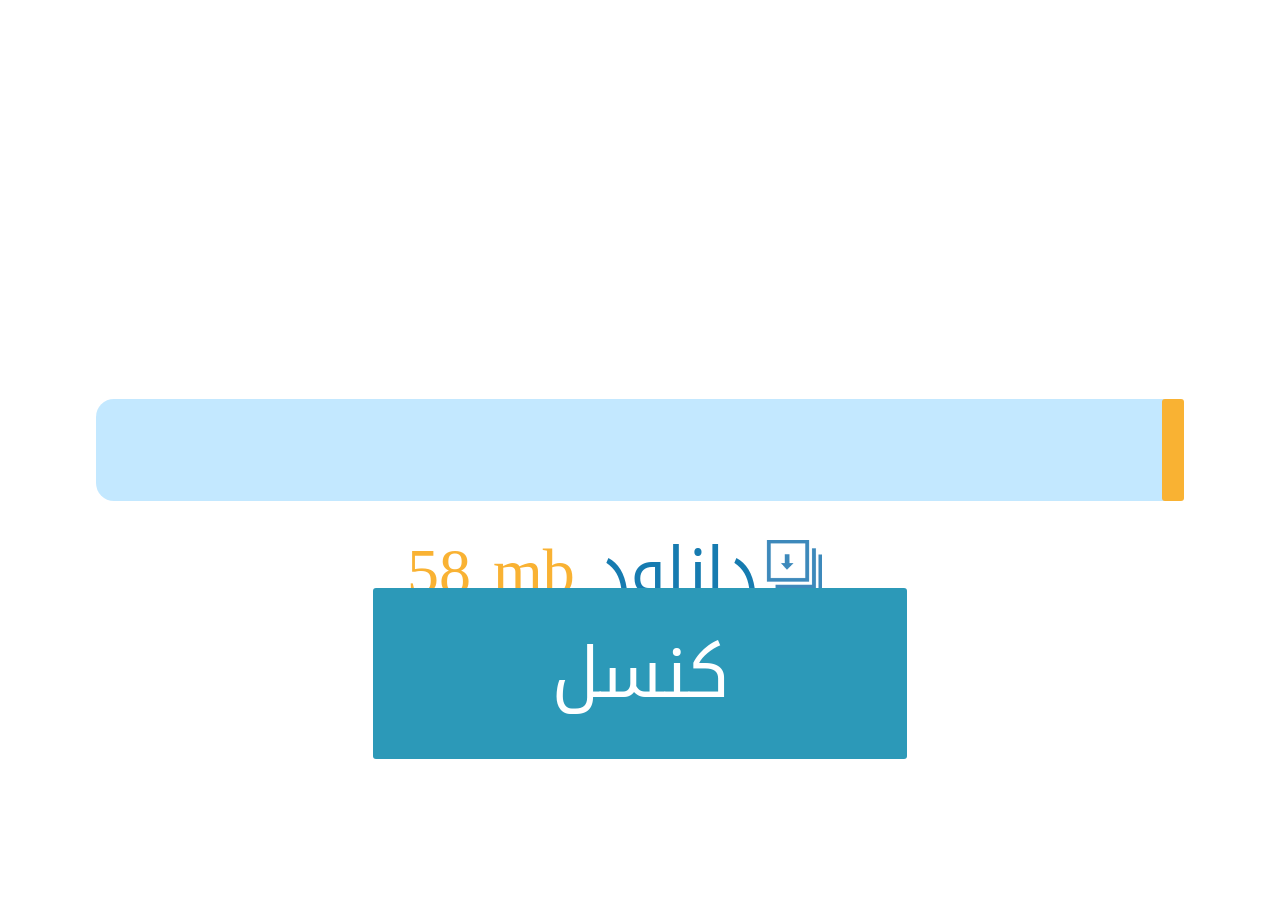
==== www/download.html @ ef6d514d "0" ====
<!DOCTYPE html>
<html>
<head>
	<meta charset="utf-8">
	<meta name="viewport" content="width=device-width, user-scalable=no, initial-scale=1" />
    <title>بسم الله الرحمن الرحيم</title>
    <link rel="stylesheet" type="text/css" href="css/font.css">
    <link rel="stylesheet" type="text/css" href="css/reset.css">
    <link rel="stylesheet" type="text/css" href="css/progress.bar.css">

    <link rel="stylesheet" type="text/css" href="css/template.css">

	<script src="js/jquery-2.2.2.min.js"></script>
	<!--<script src="js/console.log.js"></script>-->
    <script src="cordova.js"></script>
    <script src="js/jquery.md5.js"></script>
    <script src="js/fastclick.js"></script>
    <script src="js/hammer.min.js"></script>
    <script src="js/back_btn.js"></script>
	<script>
		function init() {		
			console.log('SMGROUP ::::::::::::::::::::::::::::::::::::    start init()');
			document.addEventListener("deviceready", onDeviceReady, false);
			/**** added by mahdi *********/
			if(isRetina())
			{
				$('.retina').each( function(i) {
					var back = $(this).css('background-image');
					back = back.replace("/low", "/high");
					$(this).css('background-image',back);
				});
				$('.retina:before').each( function(i) {
					var back = $(this).css('background-image');
					back = back.replace("/low", "/high");
					$(this).css('background-image',back);
				});
			}
			var mc = new Hammer(document.body);
			mc.on("swiperight", function(ev) {
				brightness.setKeepScreenOn(false);
				goto_home();
			});

		}


		function onDeviceReady() {
			setTimeout(function(){
				window.brightness = cordova.require("cordova.plugin.Brightness.Brightness");
				brightness.setKeepScreenOn(true);
			}, 1000);
			
			FastClick.attach(document.body);
			if ( device.platform == 'Android' ){//Android,iOS,win7=WinCE,win8=Win32NT
				document.addEventListener("backbutton", goto_home, false);
			}
/////////////////////////////////////////////////////////////////////////////////////////
/////////////////////////////////////////////////////////////////////////////////////////
/////START DOWNLOAD//////////////////////////////////////////////////////////////////////
	
		
			if(window.localStorage.getItem('downloaded_files') == null){
				window.localStorage.setItem('downloaded_files',JSON.stringify(["786","110"]));	
			}
			
			
			if(window.localStorage.getItem('download_address') == null){
				window.requestFileSystem(LocalFileSystem.TEMPORARY, 0, 
					function(fs) {
						window.localStorage.setItem('download_address',fs.root.toURL());
					}, function(e) {
						alert('failed to get fs');
						alert(JSON.stringify(e));
					}
				);
			}

			console.log("window.localStorage.getItem('download_address'):" + window.localStorage.getItem('download_address'));
			console.log("window.localStorage.getItem('downloaded_files'):" + window.localStorage.getItem('downloaded_files'));
			
			
			var networkState = navigator.connection.type;
			if(networkState == Connection.NONE) {
				navigator.notification.alert(
					'برای مشاهده این صفحه به اینترنت نیاز دارید',  // message
					alertDismissed,         // callback
					'توجه',            // title
					'تائید'                  // buttonName
				);
				function alertDismissed(){};
			}
			else
			{
				download_zip('http://dlsmgroup.ir/temp/panos.zip','panos');
				//download_zip('http://192.168.0.9/panos.zip','panos');
			}

		}
/**/
	function download_zip(URL,Folder) {//, type:'merge'
		var sync = ContentSync.sync({ src: URL, id: Folder, type:'merge', timeout:144000000 });
		sync.on('progress', function(data) {
			// data.progress
			var perc = data.progress;
			//$('#status').html(perc + "% --" + data.status);
			$('#status').html(perc + "%");
			$('.progress-bar-percent').css('width',perc + "%");
		});

		sync.on('complete', function(data) {
			// data.localPath
			window.localStorage.setItem('pano_localPath',data.localPath);
			//alert("complete : " + data.localPath);
			//alert("complete cached : " + data.cached);
			navigator.notification.alert(
				'فرایند دانلود با موفقیت به اتمام رسید.',  // message
				goto_home,         // callback
				'توجه',            // title
				'تائید'                  // buttonName
			);
		});

		sync.on('error', function(e) {
			// e.message
			console.log(e);
			console.log(e.message);
			alert("error : " + e.message);
		});

		sync.on('cancel', function() {
			// triggered if event is cancelled
			//alert("cancel");
		});
		$("#abort").click( function(i) {
			//sync.abort();
			//$('.progress-bar-parent').find('span').css('width','2%');
			//$('.progress-bar-percent').css('width',"");
			//$('.progress-bar-parent').css("display","none");
			brightness.setKeepScreenOn(false);
			navigator.notification.alert(
				'لغو دانلود فایل',  // message
				goto_home,         // callback
				'توجه',            // title
				'تائید'                  // buttonName
			);
		});

	}


/////END DOWNLOAD////////////////////////////////////////////////////////////////////////
/////////////////////////////////////////////////////////////////////////////////////////
/////////////////////////////////////////////////////////////////////////////////////////
			
			
			
			
			

		$(window).load(function() {		
			setTimeout(function(){
				$(".mypreload").html("");
			}, 800);
		});


		function isHighDensity(){
			return ((window.matchMedia && (window.matchMedia('only screen and (min-resolution: 124dpi), only screen and (min-resolution: 1.3dppx), only screen and (min-resolution: 48.8dpcm)').matches || window.matchMedia('only screen and (-webkit-min-device-pixel-ratio: 1.3), only screen and (-o-min-device-pixel-ratio: 2.6/2), only screen and (min--moz-device-pixel-ratio: 1.3), only screen and (min-device-pixel-ratio: 1.3)').matches)) || (window.devicePixelRatio && window.devicePixelRatio > 1.3));
		}
		function isRetina(){
			return ((window.matchMedia && (window.matchMedia('only screen and (min-resolution: 192dpi), only screen and (min-resolution: 2dppx), only screen and (min-resolution: 75.6dpcm)').matches || window.matchMedia('only screen and (-webkit-min-device-pixel-ratio: 2), only screen and (-o-min-device-pixel-ratio: 2/1), only screen and (min--moz-device-pixel-ratio: 2), only screen and (min-device-pixel-ratio: 2)').matches)) || (window.devicePixelRatio && window.devicePixelRatio >= 2)) && /(iPad|iPhone|iPod)/g.test(navigator.userAgent);
		}
		$(document).ready(function(){

		});
	</script>	

		
		
		
<style>


</style>	
</head>
<body onload="init();" leftmargin="0" topmargin="0" marginwidth="0" marginheight="0" id="body" class="smm_ziarat_body retina">
	<div class="bg" ></div>
	<div id="ajax" class="mypreload">
		<div style="z-index: 1000; border: medium none; margin: 0px; padding: 0px; width: 100%; height: 100%; top: 0px; left: 0px; background-color: #1e92c4; opacity: 1; cursor: default; position: fixed;overflow:visible;" class="blockUI blockOverlay"></div>
		<div style="z-index: 1011; position: fixed; padding: 0px; margin: 0px; width: 100%; top: 28%; left: 0%; text-align: center;border: medium none;overflow:visible;" class="blockUI blockMsg blockPage"><img src="images/preloader.gif"></div>
		<div style="z-index: 1012; position: fixed; padding: 0px; margin: 0px; width: 100%; top: 50%; left: 0%; text-align: center;border: medium none;overflow:visible;height:500px;" class="blockUI blockMsg blockPage"><img src="images/loading.png" width="70%"></div>
	</div>
	<div class="bg retina" ></div>
	<div class="progress-bar-parent">
		<div class="progress-bar green glow">
			<div id="status"></div>
			<span class="progress-bar-percent" style="width: 2%"></span>
			<div id="descripion">
				<div class="first">دانلود</div> <div class="hajm">58 mb</div>
			</div>
			<div id="abort_box"><input type="button" id="abort" value="کنسل" /></div>
		</div>
	</div>

</body>
</html>
---- www/css/font.css ----
@font-face {
  font-family: 'Droid Arabic Kufi';
  font-style: normal;
  font-weight: 400;
  src: url(fonts/DroidKufi-Regular.eot);
  src: url(fonts/DroidKufi-Regular.eot?#iefix) format('embedded-opentype'),
       url(fonts/DroidKufi-Regular.woff2) format('woff2'),
       url(fonts/DroidKufi-Regular.woff) format('woff'),
       url(fonts/DroidKufi-Regular.ttf) format('truetype');
}
@font-face {
  font-family: 'Droid Arabic Kufi';
  font-style: normal;
  font-weight: 700;
  src: url(fonts/DroidKufi-Bold.eot);
  src: url(fonts/DroidKufi-Bold.eot?#iefix) format('embedded-opentype'),
       url(fonts/DroidKufi-Bold.woff2) format('woff2'),
       url(fonts/DroidKufi-Bold.woff) format('woff'),
       url(fonts/DroidKufi-Bold.ttf) format('truetype');
}
---- www/css/progress.bar.css ----
.progress-bar-parent {
	/*background-color: rgba(2, 2, 2, 0.8);*/
	/*display: none;*/
	height: 100%;
	left: 0;
	position: fixed;
	top: 0;
	width: 100%;
	z-index: 50;
	
	
}
.progress-bar {
	position:absolute;
	top:0;
	left:0;
	right:0;
	bottom:0;
	margin:auto;
	direction:ltr;
	text-align: right;
	background-color: #c3e8ff;
	height: 8vw;
	padding: 0px;
	width: 85%;
	-moz-border-radius: 1.4vw;
	-webkit-border-radius: 1.4vw;
	border-radius: 1.4vw;
}

.progress-bar span {
	display: inline-block;
	height: 100%;
	background-color: #777;
	-moz-border-radius: 3px;
	-webkit-border-radius: 3px;
	border-radius: 3px;
	width: 1%;
/* 	-moz-box-shadow: 0 1px 0 rgba(255, 255, 255, .5) inset;
	-webkit-box-shadow: 0 1px 0 rgba(255, 255, 255, .5) inset;
	box-shadow: 0 1px 0 rgba(255, 255, 255, .5) inset; */
/*
	-webkit-transition: width .4s ease-in-out;
	-moz-transition: width .4s ease-in-out;
	-ms-transition: width .4s ease-in-out;
	-o-transition: width .4s ease-in-out;
	transition: width .4s ease-in-out;
*/
	max-width:auto;
}
.progress-bar #status{color:#ffffff;min-height:19px;direction:rtl;}
.progress-bar #abort{
	color:#fff;
	/*-moz-box-shadow: 0 5px 5px rgba(255, 255, 255, .7) inset, 0 -5px 5px rgba(255, 255, 255, .7) inset;
	-webkit-box-shadow: 0 5px 5px rgba(255, 255, 255, .7) inset, 0 -5px 5px rgba(255, 255, 255, .7) inset;
	box-shadow: 0 5px 5px rgba(255, 255, 255, .7) inset, 0 -5px 5px rgba(255, 255, 255, .7) inset;*/

	background-color: #2c99b8;
	/*background-image: -webkit-gradient(linear, left top, left bottom, from(#a5df41), to(#4ca916));
	background-image: -webkit-linear-gradient(top, #a5df41, #4ca916);
	background-image: -moz-linear-gradient(top, #a5df41, #4ca916);
	background-image: -ms-linear-gradient(top, #a5df41, #4ca916);
	background-image: -o-linear-gradient(top, #a5df41, #4ca916);
	background-image: linear-gradient(top, #a5df41, #4ca916); */
	  
	-moz-border-radius: 3px;
	-webkit-border-radius: 3px;
	border-radius: 3px;
	  
	border:none;
	width:41.68vw;
	height:13.375vw;
	font-size:5.5vw;
	margin-top: -30px;
	
}
.progress-bar #abort_box {
    width: 100%;
    text-align: center;
    position: fixed;
    bottom: 11vw;
    left: 0;
    right: 0;
}
.progress-bar #descripion {
    direction: rtl;
    background-repeat: no-repeat;
    background-size: contain;
    background-position: center right;
    padding-right: 9vw;
    font-size: 5vw;
    color: #167bb0;
	text-align:center;
}
.progress-bar #descripion .hajm{color:#f9b233;display:inline-block;font-size: 5vw;direction:ltr;}
.progress-bar #descripion .hajm div{display:inline-block;width: 0.7vw;}
.progress-bar #descripion .first{display:inline;font-size: 5vw;}
.progress-bar #descripion .first::before {
    display: inline-block;
    content: "000000";
    background-image: url('../images/tahmil.png');
    width: 5vw;
    height: 6vw;
    overflow: hidden;
    color: transparent;
    background-size: contain;
    background-repeat: no-repeat;
    background-position: center bottom;
    position: absolute;
    top: 1.2vw;
    right: -5vw;
}
.progress-bar #status {
    color: #ffffff;
    min-height: 19px;
    direction: rtl;
    position: absolute;
    top: -10vw;
    text-align: center;
    width: 100%;
    color: #167bb0;
	font-size: 6vw;
}
/*---------------------------*/			

.blue span {
	background-color: #34c2e3;   
}

.orange span {
	  background-color: #fecf23;
	  background-image: -webkit-gradient(linear, left top, left bottom, from(#fecf23), to(#fd9215));
	  background-image: -webkit-linear-gradient(top, #fecf23, #fd9215);
	  background-image: -moz-linear-gradient(top, #fecf23, #fd9215);
	  background-image: -ms-linear-gradient(top, #fecf23, #fd9215);
	  background-image: -o-linear-gradient(top, #fecf23, #fd9215);
	  background-image: linear-gradient(top, #fecf23, #fd9215);  
}	

.green span {
	  background-color: #f9b233;
	  /*background-image: -webkit-gradient(linear, left top, left bottom, from(#a5df41), to(#4ca916));
	  background-image: -webkit-linear-gradient(top, #a5df41, #4ca916);
	  background-image: -moz-linear-gradient(top, #a5df41, #4ca916);
	  background-image: -ms-linear-gradient(top, #a5df41, #4ca916);
	  background-image: -o-linear-gradient(top, #a5df41, #4ca916);
	  background-image: linear-gradient(top, #a5df41, #4ca916);  */
}		

/*---------------------------*/		

.stripes span {
	-webkit-background-size: 30px 30px;
	-moz-background-size: 30px 30px;
	background-size: 30px 30px;			
	background-image: -webkit-gradient(linear, left top, right bottom,
						color-stop(.25, rgba(255, 255, 255, .15)), color-stop(.25, transparent),
						color-stop(.5, transparent), color-stop(.5, rgba(255, 255, 255, .15)),
						color-stop(.75, rgba(255, 255, 255, .15)), color-stop(.75, transparent),
						to(transparent));
	background-image: -webkit-linear-gradient(135deg, rgba(255, 255, 255, .15) 25%, transparent 25%,
						transparent 50%, rgba(255, 255, 255, .15) 50%, rgba(255, 255, 255, .15) 75%,
						transparent 75%, transparent);
	background-image: -moz-linear-gradient(135deg, rgba(255, 255, 255, .15) 25%, transparent 25%,
						transparent 50%, rgba(255, 255, 255, .15) 50%, rgba(255, 255, 255, .15) 75%,
						transparent 75%, transparent);
	background-image: -ms-linear-gradient(135deg, rgba(255, 255, 255, .15) 25%, transparent 25%,
						transparent 50%, rgba(255, 255, 255, .15) 50%, rgba(255, 255, 255, .15) 75%,
						transparent 75%, transparent);
	background-image: -o-linear-gradient(135deg, rgba(255, 255, 255, .15) 25%, transparent 25%,
						transparent 50%, rgba(255, 255, 255, .15) 50%, rgba(255, 255, 255, .15) 75%,
						transparent 75%, transparent);
	background-image: linear-gradient(135deg, rgba(255, 255, 255, .15) 25%, transparent 25%,
						transparent 50%, rgba(255, 255, 255, .15) 50%, rgba(255, 255, 255, .15) 75%,
						transparent 75%, transparent);            
	
	-webkit-animation: animate-stripes 3s linear infinite;
	-moz-animation: animate-stripes 3s linear infinite;       		
}

@-webkit-keyframes animate-stripes { 
	0% {background-position: 0 0;} 100% {background-position: 60px 0;}
}


@-moz-keyframes animate-stripes {
	0% {background-position: 0 0;} 100% {background-position: 60px 0;}
}

/*---------------------------*/	 

.shine span {
	position: relative;
}

.shine span::after {
	content: '';
	opacity: 0;
	position: absolute;
	top: 0;
	right: 0;
	bottom: 0;
	left: 0;
	background: #fff;
	-moz-border-radius: 3px;
	-webkit-border-radius: 3px;
	border-radius: 3px;			
	
	-webkit-animation: animate-shine 2s ease-out infinite;
	-moz-animation: animate-shine 2s ease-out infinite; 			
}

@-webkit-keyframes animate-shine { 
	0% {opacity: 0; width: 0;}
	50% {opacity: .5;}
	100% {opacity: 0; width: 95%;}
}


@-moz-keyframes animate-shine {
	0% {opacity: 0; width: 0;}
	50% {opacity: .5;}
	100% {opacity: 0; width: 95%;}
}

/*---------------------------*/	 

.glow span {
	/*-moz-box-shadow: 0 5px 5px rgba(255, 255, 255, .7) inset, 0 -5px 5px rgba(255, 255, 255, .7) inset;
	-webkit-box-shadow: 0 5px 5px rgba(255, 255, 255, .7) inset, 0 -5px 5px rgba(255, 255, 255, .7) inset;
	box-shadow: 0 5px 5px rgba(255, 255, 255, .7) inset, 0 -5px 5px rgba(255, 255, 255, .7) inset;*/
	
	-webkit-animation: animate-glow 1s ease-out infinite;
	-moz-animation: animate-glow 1s ease-out infinite; 			
}

@-webkit-keyframes animate-glow {
 0% { -webkit-box-shadow: 0 5px 5px rgba(255, 255, 255, .7) inset, 0 -5px 5px rgba(255, 255, 255, .7) inset;} 
 50% { -webkit-box-shadow: 0 5px 5px rgba(255, 255, 255, .3) inset, 0 -5px 5px rgba(255, 255, 255, .3) inset;} 
 100% { -webkit-box-shadow: 0 5px 5px rgba(255, 255, 255, .7) inset, 0 -5px 5px rgba(255, 255, 255, .7) inset;}
 }

@-moz-keyframes animate-glow {
 0% { -moz-box-shadow: 0 5px 5px rgba(255, 255, 255, .7) inset, 0 -5px 5px rgba(255, 255, 255, .7) inset;} 
 50% { -moz-box-shadow: 0 5px 5px rgba(255, 255, 255, .3) inset, 0 -5px 5px rgba(255, 255, 255, .3) inset;} 
 100% { -moz-box-shadow: 0 5px 5px rgba(255, 255, 255, .7) inset, 0 -5px 5px rgba(255, 255, 255, .7) inset;}
 }
---- www/css/template.css ----
﻿﻿/*********** added by Seyed Mahdi Mirzaei ******************/
/***** Menu Page *************/
.smm_body{
	background-image: url('../images/low/menu_back.jpg');
	background-repeat: no-repeat;
    background-size: cover;
    background-position: center center;
    background-attachment: fixed;
}
.smm_body .bg{
	background-image: url('../images/low/menu_back.jpg');
	background-repeat: no-repeat;
    background-size: cover;
    background-position: center center;
	
	height:100%;
	width:100%;
	position:absolute;	
	z-index:0;
}
.smm_content{
	width: 80%;
	height: 80%;
	position: fixed;
	text-align: center;
	padding: 10%;
}
.smm_title {
    width: 90%;
    height: 15vw;
    background-image: url('../images/low/title.png');
    background-position: center center;
    background-repeat: no-repeat;
    background-size: 100%;
    margin: auto;
}
.smm_menu {
    background-color: rgba(0,106,155,.44);
    border-radius: 10vw;
    top: 32vw;
    bottom: 5%;
    position: inherit;
    left: 10%;
    right: 10%;
}
.smm_menu:before{
	content: "";
    background-image: url("../images/low/menu-background-top.png");
    width: 28vw;
    height: 5vw;
    background-position: center center;
    background-repeat: no-repeat;
    left: 0;
    right: 0;
    margin: auto;
    background-size: contain;
    top: -5vw;
    position: absolute;
}
.smm_menu:after{
	    content: "";
    background-image: url("../images/low/menu-background-saye.png");
    /* width: 28vw; */
    height: 18vw;
    background-position: center center;
    background-repeat: no-repeat;
    left: 0;
    right: 0;
    margin: auto;
    background-size: contain;
    bottom: -5vw;
    position: absolute;
	
	z-index:-1;
}
.smm_menu ul{
	background-image: url("../images/low/menu.png");
    background-repeat: no-repeat;
    background-size: 100%;
    position: absolute;
    left: 0;
    right: 0;
	
	transition:top 1s ease-in-out 0s !important;
}

.smm_menu ul li{
	height: 13.5vw;
    list-style-type: none;
	transition:all 0.55s ease-in-out 0s;
}
.smm_menu ul li:hover{
	background-color: rgba(40,101,143,.35);
}
.smm_menu > div{
	position: absolute;
    top: 0;
    left: 0;
    right: 0;
    bottom: 1vw;
    overflow: auto;
    -webkit-mask-image: -webkit-radial-gradient(circle, white, black);
    border-radius: 10vw;
}
/***** Ziarat Page *************/
.smm_ziarat_body{
	background-image: url('../images/low/ziarat_back.jpg');
	background-repeat: no-repeat;
    background-size: cover;
    background-position: center center;
    background-attachment: fixed;
}
.smm_ziarat_body .bg{
	background-image: url('../images/low/ziarat_back.jpg');
	background-repeat: no-repeat;
    background-size: cover;
    background-position: center center;
	
	height:100%;
	width:100%;
	position:absolute;	
	z-index:0;
}
.smm_ziarat_title {
    width: 90%;
    height: 14vw;
    background-image: url('../images/low/ziarat_title.png');
    background-position: center center;
    background-repeat: no-repeat;
    background-size: contain;
    margin: auto;
    vertical-align: middle;
}
.smm_ziarat_back{
	background-image: url('../images/low/back.png');
    width: 6vw;
    height: 14vw;
    display: block;
    background-repeat: no-repeat;
    background-position: center 40%;
    background-size: contain;
    /* float: left; */
    vertical-align: -webkit-baseline-middle;
    margin-left: -5vw;
    position: absolute;
}
#smm_ziarat_wrapper{
	position: absolute;
    top: 0;
    left: 0;
    right: 0;
    bottom: 1vw;
    overflow: auto;
    text-align: right;
/*     -webkit-mask-image: -webkit-radial-gradient(circle, white, black); */
/*     border-radius: 10vw; */
}
.smm_ziarat_content{
	top: 32vw;
    bottom: 5%;
    position: inherit;
    left: 10%;
    right: 10%;
}
.smm_ziarat_title2{
    width: 30vw;
}
#smm_ziarat_wrapper input,#smm_ziarat_wrapper select{
	display: block;
    height: 12vw;
    width: 99%;
    border: 1px solid #69cee3;
    border-radius: 2vw;
    background-color: #e5f4fa;
    margin-top: 4vw;
    font-family: 'Droid Arabic Kufi' !important;
    padding-right: 5vw;
    box-sizing: border-box;
    color: #2581c4;
    font-size: 3.5vw;
}
#smm_ziarat_wrapper select{
	text-align-last: right;
    direction: ltr;
}
#smm_ziarat_wrapper input[type="submit"]{
	background-color: #e39124;
	color: white;
	border: none;
	margin-top: 6vw;
}
.smm_ziarat_body ::-webkit-input-placeholder {
   color: #2581c4;
}

.smm_ziarat_body :-moz-placeholder { /* Firefox 18- */
   color: #2581c4;  
}

.smm_ziarat_body ::-moz-placeholder {  /* Firefox 19+ */
   color: #2581c4;  
}

.smm_ziarat_body :-ms-input-placeholder {  
   color: #2581c4;  
}
/***** Salat Page *************/
#smm_salat_wrapper{
	position: absolute;
    top: 0;
    left: 0;
    right: 0;
    bottom: 1vw;
    overflow: auto;
    text-align: right;
/*     -webkit-mask-image: -webkit-radial-gradient(circle, white, black); */
/*     border-radius: 10vw; */
}
.smm_salat_title {
    width: 90%;
    height: 14vw;
    background-image: url('../images/low/salat_title.png');
    background-position: center center;
    background-repeat: no-repeat;
    background-size: contain;
    margin: auto;
    vertical-align: middle;
}
.smm_select_city div:nth-child(2) {
    border-left: .5vw solid #167bb0;
    border-right: .5vw solid #167bb0;
}
.smm_select_city {
    width: 110%;
    height: 11vw;
    margin: auto;
    vertical-align: middle;
    margin-top: 3vw;
    background-image: url('../images/low/salat-title2.png');
    background-size: 100% 104%;
    background-repeat: no-repeat;
    background-position: 0 -.2vw;
	margin-left:-5%;
}
.smm_select_city div {
    display: inline-block;
    width: 31%;
    text-align: center;
    font-weight: bold;
    font-size: 3.5vw;
    /*height: 100%;*/
    line-height: 10.7vw;
    box-sizing: border-box;
    color: #167bb0;
}
.smm_select_city #karbala {width: 36%;}
.smm_select_city #kazemain {width: 25%;}
.smm_select_city #najaf {width: 28%;}

.smm_select_city div.active{
	color: #e39124;
}
.smm_salat_content{
	top: 42vw;
    bottom: 5%;
    position: inherit;
    left: 10%;
    right: 10%;
}
.smm_sobh {
    background-image: url('../images/low/sobh.png');
    background-size: 20vw;
    background-repeat: no-repeat;
    background-position: bottom center;
}
.smm_sunrise {
    background-image: url('../images/low/sunrise.png');
    background-size: 20vw;
    background-repeat: no-repeat;
    background-position: bottom center;
}
.smm_zohr {
    background-image: url('../images/low/zohr.png');
    background-size: 20vw;
    background-repeat: no-repeat;
    background-position: bottom center;
}
.smm_maghreb {
    background-image: url('../images/low/maghreb.png');
    background-size: 20vw;
    background-repeat: no-repeat;
    background-position: bottom center;
}
.smm_ghorob {
    background-image: url('../images/low/ghorob.png');
    background-size: 20vw;
    background-repeat: no-repeat;
    background-position: bottom center;
}
.smm_midnight {
    background-image: url('../images/low/midnight.png');
    background-size: 20vw;
    background-repeat: no-repeat;
    background-position: top center;
}
li .smm_sobh {
    background-image: url('../images/low/sobh2.png');
    background-size: contain;
    background-repeat: no-repeat;
    background-position: center 57% !important;
}
li .smm_sunrise {
    background-image: url('../images/low/ghorob2.png');
    background-size: contain;
    background-repeat: no-repeat;
    background-position: top center;
}
li .smm_zohr {
    background-image: url('../images/low/zohr2.png');
    background-size: contain;
    background-repeat: no-repeat;
    background-position: center 25% !important;
}
li .smm_maghreb {
    background-image: url('../images/low/maghreb2.png');
    background-size: contain;
    background-repeat: no-repeat;
    background-position: center 35% !important;
}
li .smm_ghorob {
    background-image: url('../images/low/ghorob2.png');
    background-size: contain;
    background-repeat: no-repeat;
    background-position: top center;
}
li .smm_midnight {
    background-image: url('../images/low/midnight2.png');
    background-size: 63%;
    background-repeat: no-repeat;
    background-position: center 50% !important;
}
.smm_next_time {
    margin: auto;
    text-align: center;
}
.smm_next_time > div{
	width: 100%;
    display: block;
    height: 20vw;
    text-align: center;
}
.smm_next_time span:last-child {
    color: #e39124;
}
.smm_next_time span {
    width: 100%;
    display: block;
    font-size: 5vw;
    font-weight: bold;
    white-space: nowrap;
}
.smm_salat_content ul {
    list-style-type: none;
}
.smm_salat_content ul li {
    display: block;
    width: 100%;
    height: 15vw;
    vertical-align: middle;
}
.smm_salat_content ul li span:first-child {
    width: 8vw;
    height: 100%;
    display: inline-block;
    background-position: center center;
    margin-left: 2vw;
    float: right;
}
.smm_salat_content ul li span {
    color: #167bb0;
    font-size: 4.2vw;
    font-weight: bold;
    float: right;
    height: 100%;
    display: inline-block;
    line-height: 18vw;
        width: 50VW;
}

.smm_salat_content ul li span:last-child {
    float: left;
    width: 15vw;
    text-align: left;
    POsition: absolute;
    left: 0;
    right: auto;
}
.smm_salat_content ul li:after {
    background-image: url('../images/low/seprator.png');
    content: "";
    height: 1px;
    width: 90%;
    display: block;
    margin: auto;
    background-repeat: no-repeat;
    background-size: cover;
    margin-top: 1.5vw;
    position: absolute;
}
.smm_salat_content ul li:first-child:after{
	content: none;
}

/***** Salat Page *************/
#smm_news_wrapper{
	position: absolute;
    top: 0;
    left: 0;
    right: 0;
    bottom: 1vw;
    overflow: auto;
    text-align: right;
/*     -webkit-mask-image: -webkit-radial-gradient(circle, white, black); */
/*     border-radius: 10vw; */
}
.smm_news_title {
    width: 90%;
    height: 14vw;
    background-image: url('../images/low/news_title.png');
    background-position: center center;
    background-repeat: no-repeat;
    background-size: contain;
    margin: auto;
    vertical-align: middle;
}
.smm_news_content{
	top: 30vw;
    bottom: 5%;
    position: inherit;
    left: 7%;
    right: 7%;
}
.smm_news_content ul li:after {
    background-image: url('../images/low/seprator.png');
    content: "";
    height: 1px;
    width: 90%;
    display: block;
    margin: auto;
    background-repeat: no-repeat;
    background-size: cover;
    position: absolute;
}
.smm_news_content ul li:last-child:after{
	content: none;
}
.smm_news_content ul{
	list-style-type: none;
	direction: rtl;
}
.smm_news_content ul li{
	margin-bottom: 3vw;
}
.smm_news_content ul li img{
	width: 30vw;
    height: 25vw;
    border-radius: 2vw;
}
.smm_news_content ul li > div{
	float: left;
    width: 52vw;
}
.smm_news_content ul li > div > span , .smm_news_content ul li > div > span span{
	text-align: justify;
    font-size: 3vw;
    display: block;
/*     height: 18Vw; */
    line-height: 6vw;
    line-height: 6vw;
    overflow: hidden;
    word-wrap: break-word;
    display: -webkit-box;
    -webkit-line-clamp: 3;
    -webkit-box-orient: vertical;
}
.smm_news_content ul li > div > div > span{
	font-size: 3vw;
	margin-left: 5vw;
}
.smm_news_content ul li > div > div > span:FIRST-CHILD{
	float: left;
}
.smm_news_content ul li > div > div > span:last-child{
	float: right;
}
.smm_news_date:after{
	content: "";
	width: 3vw;
	height: 3vw;
	background-image: url('../images/low/calendar.png');
	background-size: contain;
    display: inline-block;
    margin-right: 1vw;
    background-repeat: no-repeat;
    background-position: center;
    float: left;
    margin-top: 1.5vw;
    position: absolute;
}
.smm_news_visit:after{
	content: "";
	width: 4vw;
    height: 2.5vw;
	background-image: url('../images/low/preview.png');
	background-size: contain;
    display: inline-block;
    margin-right: 1vw;
    background-repeat: no-repeat;
    background-position: center;
    float: left;
    margin-top: 1.5vw;
    position: absolute;
}
#smm_news_wrapper > div > img {
	width: 100%;
    max-height: 50vw;
    display: block;
} 
#smm_news_wrapper > div > img:after{
	content: ""
}
#smm_news_wrapper .smm_underimage{
    width: 100%;
    display: block;
    height: 10vw;
    background-color: rgba(0,0,0,.5);
    margin-top: -10vw;
    overflow: hidden;
    color: white;
}
#smm_news_wrapper .smm_underimage .smm_news_visit{
	float: left;
	height: 100%;
    line-height: 10.5vw;
    margin-left: 10vw;
    font-size: 3vw;
}
#smm_news_wrapper .smm_underimage .smm_news_date{
	float: right;
    height: 100%;
    line-height: 10.5vw;
    margin-right: 5vw;
    font-size: 3vw;
}
#smm_news_wrapper .smm_underimage .smm_news_date:before{
	content: "";
    width: 3vw;
    height: 100%;
    background-image: url('../images/low/calendar.png');
    background-size: contain;
    display: inline-block;
    margin-left: -4vw;
    background-repeat: no-repeat;
    background-position: center;
    position: absolute;
}
#smm_news_wrapper .smm_underimage .smm_news_visit:before{
	content: "";
    width: 4vw;
    height: 100%;
    background-image: url('../images/low/preview.png');
    background-size: contain;
    display: inline-block;
    margin-left: -5vw;
    background-repeat: no-repeat;
    background-position: center;
    position: absolute;
}
#smm_news_wrapper .smm_underimage .smm_news_date:after, #smm_news_wrapper .smm_underimage .smm_news_visit:after{
	content: none;
}
#smm_news_wrapper .smm_news_subject{
	text-align: justify;
    direction: rtl;
    margin-top: 2vw;
    font-weight: bold;
    font-size: 4vw;
}
#smm_news_wrapper .smm_news_text{
	text-align: justify;
    direction: rtl;
    margin-top: 2vw;
    font-weight: normal;
    font-size: 3vw;
    padding-bottom: 15vw;
    margin-bottom: 15vw;
}
}
/*************** adab title **********/
#smm_adab_wrapper{
	position: absolute;
    top: 0;
    left: 0;
    right: 0;
    bottom: 1vw;
    overflow: auto;
    text-align: right;
}
.smm_adab_title {
    width: 90%;
    height: 14vw;
    background-image: url('../images/low/adab_title.png');
    background-position: center center;
    background-repeat: no-repeat;
    background-size: contain;
    margin: auto;
    vertical-align: middle;
}
.smm_adab_content{
	top: 30vw;
    bottom: 5%;
    position: inherit;
    left: 10%;
    right: 10%;
}
.smm_adab_content ul li{
	display: block;
    height: 11vw;
    font-size: 3.5vw;
    font-weight: bold;
    padding-right: 5vw;
    direction: rtl;
    line-height: 11vw;
}
.smm_adab_content ul li:before {
    background-image: url('../images/low/adab_list_before.png');
    content: "";
    height: 11vw;
    width: 3vw;
    display: block;
    margin: auto;
    background-repeat: no-repeat;
    background-size: contain;
    position: absolute;
    margin-right: -6vw;
    background-position: center center;
}
#smm_adab_wrapper .smm_adab_subject{
	text-align: justify;
    direction: rtl;
    margin-top: 2vw;
    font-weight: bold;
    font-size: 15px;
}
#smm_adab_wrapper .smm_adab_text{
	text-align: justify;
    direction: rtl;
    margin-top: 2vw;
    font-weight: normalß;
    font-size: 3vw;
}
#smm_adab_wrapper .smm_adab_text {
	font-size: 14px;
	line-height: 220%;
}

/********** pictures ************/
.mh_visualizations_title {
    width: 90%;
    height: 14vw;
    background-image: url('../images/low/visualizations_title.png');
    background-position: center center;
    background-repeat: no-repeat;
    background-size: contain;
    margin: auto;
    vertical-align: middle;
}
.mh_pictures_title {
    width: 90%;
    height: 14vw;
    background-image: url('../images/low/pictures_title.png');
    background-position: center center;
    background-repeat: no-repeat;
    background-size: contain;
    margin: auto;
    vertical-align: middle;
}
#smm_visualizations_wrapper{
	position: absolute;
    top: 0;
    left: 0;
    right: 0;
    bottom: 1vw;
    overflow: auto;
    text-align: right;
}
.smm_visualizations_content{
	top: 30vw;
    bottom: 5%;
    position: inherit;
    left: 10%;
    right: 10%;
}
.smm_visualizations_content iframe{
	width: 100%;
    height: 50vw;
    margin-top: 10vw;
}
.smm_visualizations_content ul{
	list-style-type: none;
}
.smm_visualizations_content  li  img {
    width: 100%;
    max-height: 50vw;
    display: block;
    min-height: 40vw;
}
.smm_visualizations_content ul li{
	margin-bottom: 3vw;;
	position: relative;
	display: none;
}
.smm_visualizations_content .smm_underimage{
    width: 100%;
    display: block;
    height: 10vw;
    background-color: rgba(0,0,0,.5);
    margin-top: -10vw;
    overflow: hidden;
    color: white;
    text-align: center;
    line-height: 10.5vw;
    font-size: 3vw;
}
#smm_picture_wrapper{
	position: absolute;
    top: 0;
    left: 0;
    right: 0;
    bottom: 1vw;
    overflow: auto;
    text-align: right;
}
.smm_picture_content{
	top: 30vw;
    bottom: 5%;
    position: inherit;
    left: 10%;
    right: 10%;
}
.smm_picture_content ul{
	list-style-type: none;
	float: right;
	    width: 100%;
}
.smm_picture_content  li  img {
    width: 100%;
    max-height: 50vw;
    display: block;
    min-height: 40vw;
}
.smm_picture_content ul li{
	margin-bottom: 4vw;;
	display: none;
	width: 100%;
}
.smm_picture_content .smm_underimage{
    width: 100%;
    display: block;
    height: 10vw;
    background-color: rgba(0,0,0,.5);
    margin-top: -10vw;
    overflow: hidden;
    color: white;
    text-align: center;
    line-height: 10.5vw;
    font-size: 3vw;
}
.smm_picture_content ul li > div:first-child{
	float: right;
	display: inline-block;
	width: 48%;
}
.smm_picture_content ul li > div{
	float: left;
	display: inline-block;
	width: 48%;
}
.smm_picture_content span.smm_news_visit {
    float: left;
    height: 100%;
    line-height: 10.5vw;
    margin-left: 2vw;
    font-size: 3vw;
}
.smm_picture_content .smm_news_visit:before {
    content: "";
    width: 4vw;
    height: 2.5vw;
    background-image: url('../images/low/preview.png');
    background-size: contain;
    display: inline-block;
    margin-right: 1vw;
    background-repeat: no-repeat;
    background-position: center;
}
.smm_picture_content .smm_news_visit:after{
	content: none;
}
.smm_visualizations_content li:before{
	position: absolute;
    content: "";
    width: 100%;
    height: 50vw;
    margin: auto;
    display: block;
    background-image: url("../images/low/play.png");
    background-position: center 35%;
    background-repeat: no-repeat;
    background-size: auto 40%;
} 
.smm_visualizations_content.videolist li:before{
	background-position: center center;
} 
/****** preloader **************/
.windows8 {
	position: relative;
	width: 20vw;
	height:20vw;
	margin:auto;
	margin-top: 45%;
}
li.windows8{
	width: 100%;
	float: right;
}
li.windows8 > div{
	 margin: auto;
    left: 0;
    right: 0;
}
.windows8 .wBall {
	position: absolute;
	width: 15vw;
    height: 15vw;
	opacity: 0;
	transform: rotate(225deg);
		-o-transform: rotate(225deg);
		-ms-transform: rotate(225deg);
		-webkit-transform: rotate(225deg);
		-moz-transform: rotate(225deg);
	animation: orbit 6.96s infinite;
		-o-animation: orbit 6.96s infinite;
		-ms-animation: orbit 6.96s infinite;
		-webkit-animation: orbit 6.96s infinite;
		-moz-animation: orbit 6.96s infinite;
}
li.windows8 .wBall {
	width: 10vw;
	height:10vw;
}
.windows8 .wBall .wInnerBall{
	position: absolute;
	width: 13%;
	height: 13%;
	background: #1e92c4;
	left:0px;
	top:0px;
	border-radius: 500px;
}

.windows8 #wBall_1 {
	animation-delay: 1.52s;
		-o-animation-delay: 1.52s;
		-ms-animation-delay: 1.52s;
		-webkit-animation-delay: 1.52s;
		-moz-animation-delay: 1.52s;
}

.windows8 #wBall_2 {
	animation-delay: 0.3s;
		-o-animation-delay: 0.3s;
		-ms-animation-delay: 0.3s;
		-webkit-animation-delay: 0.3s;
		-moz-animation-delay: 0.3s;
}

.windows8 #wBall_3 {
	animation-delay: 0.61s;
		-o-animation-delay: 0.61s;
		-ms-animation-delay: 0.61s;
		-webkit-animation-delay: 0.61s;
		-moz-animation-delay: 0.61s;
}

.windows8 #wBall_4 {
	animation-delay: 0.91s;
		-o-animation-delay: 0.91s;
		-ms-animation-delay: 0.91s;
		-webkit-animation-delay: 0.91s;
		-moz-animation-delay: 0.91s;
}

.windows8 #wBall_5 {
	animation-delay: 1.22s;
		-o-animation-delay: 1.22s;
		-ms-animation-delay: 1.22s;
		-webkit-animation-delay: 1.22s;
		-moz-animation-delay: 1.22s;
}



@keyframes orbit {
	0% {
		opacity: 1;
		z-index:99;
		transform: rotate(180deg);
		animation-timing-function: ease-out;
	}

	7% {
		opacity: 1;
		transform: rotate(300deg);
		animation-timing-function: linear;
		origin:0%;
	}

	30% {
		opacity: 1;
		transform:rotate(410deg);
		animation-timing-function: ease-in-out;
		origin:7%;
	}

	39% {
		opacity: 1;
		transform: rotate(645deg);
		animation-timing-function: linear;
		origin:30%;
	}

	70% {
		opacity: 1;
		transform: rotate(770deg);
		animation-timing-function: ease-out;
		origin:39%;
	}

	75% {
		opacity: 1;
		transform: rotate(900deg);
		animation-timing-function: ease-out;
		origin:70%;
	}

	76% {
	opacity: 0;
		transform:rotate(900deg);
	}

	100% {
	opacity: 0;
		transform: rotate(900deg);
	}
}

@-o-keyframes orbit {
	0% {
		opacity: 1;
		z-index:99;
		-o-transform: rotate(180deg);
		-o-animation-timing-function: ease-out;
	}

	7% {
		opacity: 1;
		-o-transform: rotate(300deg);
		-o-animation-timing-function: linear;
		-o-origin:0%;
	}

	30% {
		opacity: 1;
		-o-transform:rotate(410deg);
		-o-animation-timing-function: ease-in-out;
		-o-origin:7%;
	}

	39% {
		opacity: 1;
		-o-transform: rotate(645deg);
		-o-animation-timing-function: linear;
		-o-origin:30%;
	}

	70% {
		opacity: 1;
		-o-transform: rotate(770deg);
		-o-animation-timing-function: ease-out;
		-o-origin:39%;
	}

	75% {
		opacity: 1;
		-o-transform: rotate(900deg);
		-o-animation-timing-function: ease-out;
		-o-origin:70%;
	}

	76% {
	opacity: 0;
		-o-transform:rotate(900deg);
	}

	100% {
	opacity: 0;
		-o-transform: rotate(900deg);
	}
}

@-ms-keyframes orbit {
	0% {
		opacity: 1;
		z-index:99;
		-ms-transform: rotate(180deg);
		-ms-animation-timing-function: ease-out;
	}

	7% {
		opacity: 1;
		-ms-transform: rotate(300deg);
		-ms-animation-timing-function: linear;
		-ms-origin:0%;
	}

	30% {
		opacity: 1;
		-ms-transform:rotate(410deg);
		-ms-animation-timing-function: ease-in-out;
		-ms-origin:7%;
	}

	39% {
		opacity: 1;
		-ms-transform: rotate(645deg);
		-ms-animation-timing-function: linear;
		-ms-origin:30%;
	}

	70% {
		opacity: 1;
		-ms-transform: rotate(770deg);
		-ms-animation-timing-function: ease-out;
		-ms-origin:39%;
	}

	75% {
		opacity: 1;
		-ms-transform: rotate(900deg);
		-ms-animation-timing-function: ease-out;
		-ms-origin:70%;
	}

	76% {
	opacity: 0;
		-ms-transform:rotate(900deg);
	}

	100% {
	opacity: 0;
		-ms-transform: rotate(900deg);
	}
}

@-webkit-keyframes orbit {
	0% {
		opacity: 1;
		z-index:99;
		-webkit-transform: rotate(180deg);
		-webkit-animation-timing-function: ease-out;
	}

	7% {
		opacity: 1;
		-webkit-transform: rotate(300deg);
		-webkit-animation-timing-function: linear;
		-webkit-origin:0%;
	}

	30% {
		opacity: 1;
		-webkit-transform:rotate(410deg);
		-webkit-animation-timing-function: ease-in-out;
		-webkit-origin:7%;
	}

	39% {
		opacity: 1;
		-webkit-transform: rotate(645deg);
		-webkit-animation-timing-function: linear;
		-webkit-origin:30%;
	}

	70% {
		opacity: 1;
		-webkit-transform: rotate(770deg);
		-webkit-animation-timing-function: ease-out;
		-webkit-origin:39%;
	}

	75% {
		opacity: 1;
		-webkit-transform: rotate(900deg);
		-webkit-animation-timing-function: ease-out;
		-webkit-origin:70%;
	}

	76% {
	opacity: 0;
		-webkit-transform:rotate(900deg);
	}

	100% {
	opacity: 0;
		-webkit-transform: rotate(900deg);
	}
}

@-moz-keyframes orbit {
	0% {
		opacity: 1;
		z-index:99;
		-moz-transform: rotate(180deg);
		-moz-animation-timing-function: ease-out;
	}

	7% {
		opacity: 1;
		-moz-transform: rotate(300deg);
		-moz-animation-timing-function: linear;
		-moz-origin:0%;
	}

	30% {
		opacity: 1;
		-moz-transform:rotate(410deg);
		-moz-animation-timing-function: ease-in-out;
		-moz-origin:7%;
	}

	39% {
		opacity: 1;
		-moz-transform: rotate(645deg);
		-moz-animation-timing-function: linear;
		-moz-origin:30%;
	}

	70% {
		opacity: 1;
		-moz-transform: rotate(770deg);
		-moz-animation-timing-function: ease-out;
		-moz-origin:39%;
	}

	75% {
		opacity: 1;
		-moz-transform: rotate(900deg);
		-moz-animation-timing-function: ease-out;
		-moz-origin:70%;
	}

	76% {
	opacity: 0;
		-moz-transform:rotate(900deg);
	}

	100% {
	opacity: 0;
		-moz-transform: rotate(900deg);
	}
}
/**********************************************************/

/*//START AUDIO/////////////////////////////////////////////////////////////////////////////////////*/
/*//////////////////////////////////////////////////////////////////////////////////////////////////*/
/*//////////////////////////////////////////////////////////////////////////////////////////////////*/
#smgroup_audio_player{
	z-index:999;
}
#smgroup_audio_player,#smgroup_audio_player *,#smgroup_audio_player span{
	direction:ltr !important;
}
#play2 {
    display:none;
}
input[type=range] {
  -webkit-appearance: none;
  width: 100%;
  margin: 11.4px 0;
}
input[type=range]:focus {
  outline: none;
}
input[type=range]::-webkit-slider-runnable-track {
  width: 100%;
  height: 2.2px;
  cursor: pointer;
  box-shadow: 1px 1px 1px rgba(0, 0, 0, 0), 0px 0px 1px rgba(13, 13, 13, 0);
  background: #d9b875;
  border-radius: 0px;
  border: 0px solid rgba(0, 0, 0, 0);
}
input[type=range]::-webkit-slider-thumb {
  box-shadow: 0px 0px 15px rgba(217, 184, 117, 0.75), 0px 0px 0px rgba(223, 194, 137, 0.75);
  border: 0px solid rgba(0, 0, 0, 0);
  height: 25px;
  width: 23px;
  border-radius: 28px;
  background: #d9b875;
  cursor: pointer;
  -webkit-appearance: none;
  margin-top: -11.4px;
}
input[type=range]:focus::-webkit-slider-runnable-track {
  background: #dfc289;
}
input[type=range]::-moz-range-track {
  width: 100%;
  height: 2.2px;
  cursor: pointer;
  box-shadow: 1px 1px 1px rgba(0, 0, 0, 0), 0px 0px 1px rgba(13, 13, 13, 0);
  background: #d9b875;
  border-radius: 0px;
  border: 0px solid rgba(0, 0, 0, 0);
}
input[type=range]::-moz-range-thumb {
  box-shadow: 0px 0px 15px rgba(217, 184, 117, 0.75), 0px 0px 0px rgba(223, 194, 137, 0.75);
  border: 0px solid rgba(0, 0, 0, 0);
  height: 25px;
  width: 23px;
  border-radius: 28px;
  background: #d9b875;
  cursor: pointer;
}
input[type=range]::-ms-track {
  width: 100%;
  height: 2.2px;
  cursor: pointer;
  background: transparent;
  border-color: transparent;
  color: transparent;
}
input[type=range]::-ms-fill-lower {
  background: #d3ae61;
  border: 0px solid rgba(0, 0, 0, 0);
  border-radius: 0px;
  box-shadow: 1px 1px 1px rgba(0, 0, 0, 0), 0px 0px 1px rgba(13, 13, 13, 0);
}
input[type=range]::-ms-fill-upper {
  background: #d9b875;
  border: 0px solid rgba(0, 0, 0, 0);
  border-radius: 0px;
  box-shadow: 1px 1px 1px rgba(0, 0, 0, 0), 0px 0px 1px rgba(13, 13, 13, 0);
}
input[type=range]::-ms-thumb {
  box-shadow: 0px 0px 15px rgba(217, 184, 117, 0.75), 0px 0px 0px rgba(223, 194, 137, 0.75);
  border: 0px solid rgba(0, 0, 0, 0);
  height: 25px;
  width: 23px;
  border-radius: 28px;
  background: #d9b875;
  cursor: pointer;
  height: 2.2px;
}
input[type=range]:focus::-ms-fill-lower {
  background: #d9b875;
}
input[type=range]:focus::-ms-fill-upper {
  background: #dfc289;
}


#smgroup_audio_player {
    display: block;
    position: fixed;
    bottom: 0;
    width: 100%;
    padding: 0;
    left: 0;
    background-color: #167bb0;
	height: 76px;
}
input#stop {
    display: none;
}
div#audioPosition {
  box-sizing: border-box;
  padding: 0 13px 0px 90px;
  position: absolute;
  top: 29px;
  width: 100%;
  z-index: 999980;
}
input#play {
    position: absolute;
    left: 16px;
    top: 2px;
    bottom: 0;
    margin: auto;
    width: 70.3px;
    height: 51.6px;
    background-image: url(../images/play.png);
    background-size: 100%;
    background-color: transparent;
    border: 0;
	z-index:999999;
	cursor:pointer;
    background-repeat: no-repeat;
}
input#play2 {
    position: absolute;
    left: 16px;
    top: 2px;
    bottom: 0;
    margin: auto;
    width: 70.3px;
    height: 51.6px;
    background-image: url(../images/play.png);
    background-size: 100%;
    background-color: transparent;
    border: 0;
	z-index:999999;
	cursor:pointer;
    background-repeat: no-repeat;
}
input#pause {
    position: absolute;
    left: 16px;
    top: 2px;
    bottom: 0;
    margin: auto;
    width: 70.3px;
    height: 51.6px;
    background-image: url(../images/pause.png);
    background-size: 100%;
    background-color: transparent;
    border: 0;
	display:none;
	z-index:999999;
	cursor:pointer;
    background-repeat: no-repeat;
}
.audio_btn {
  height: 100%;
  left: 0;
  position: absolute;
  top: 0;
  width: 90px;
  z-index: 999998;
}
button,input{
outline:none
}
#audioTimer {
	position: absolute;
    margin: auto;
    width: 50px;
    left: 82px;
    top: 12px;
    color: #f4e0b9;
}
#durationTimer {
    position: absolute;
    margin: auto;
    width: 50px;
    right: 14px;
    top: 12px;
    color: #f4e0b9;
}

/*//END AUDIO//////////////////////////////////////////////////////////////////////////////////////*/
/*//////////////////////////////////////////////////////////////////////////////////////////////////*/
/*//////////////////////////////////////////////////////////////////////////////////////////////////*/

.smm_esdarat_title {
    width: 90%;
    height: 14vw;
    background-image: url('../images/low/esdarat_title.png');
    background-position: center center;
    background-repeat: no-repeat;
    background-size: contain;
    margin: auto;
    vertical-align: middle;
}

.ellip {
  display: block;
  height: 100%;
}

.ellip-line {
  display: inline-block;
  text-overflow: ellipsis;
  white-space: nowrap;
  word-wrap: normal;
  max-width: 100%;
}

.ellip,
.ellip-line {
  position: relative;
  overflow: hidden;
}
img.downloadicon {
    /* background-image: url("../images/downloadicon.png"); */
    width: 10vw !important;
    display: block;
    height: 10vw;
    position: absolute;
    background-size: contain;
    min-height: 5vw !important;
    background-position: center center;
    background-repeat: no-repeat;
    opacity: 0;
}
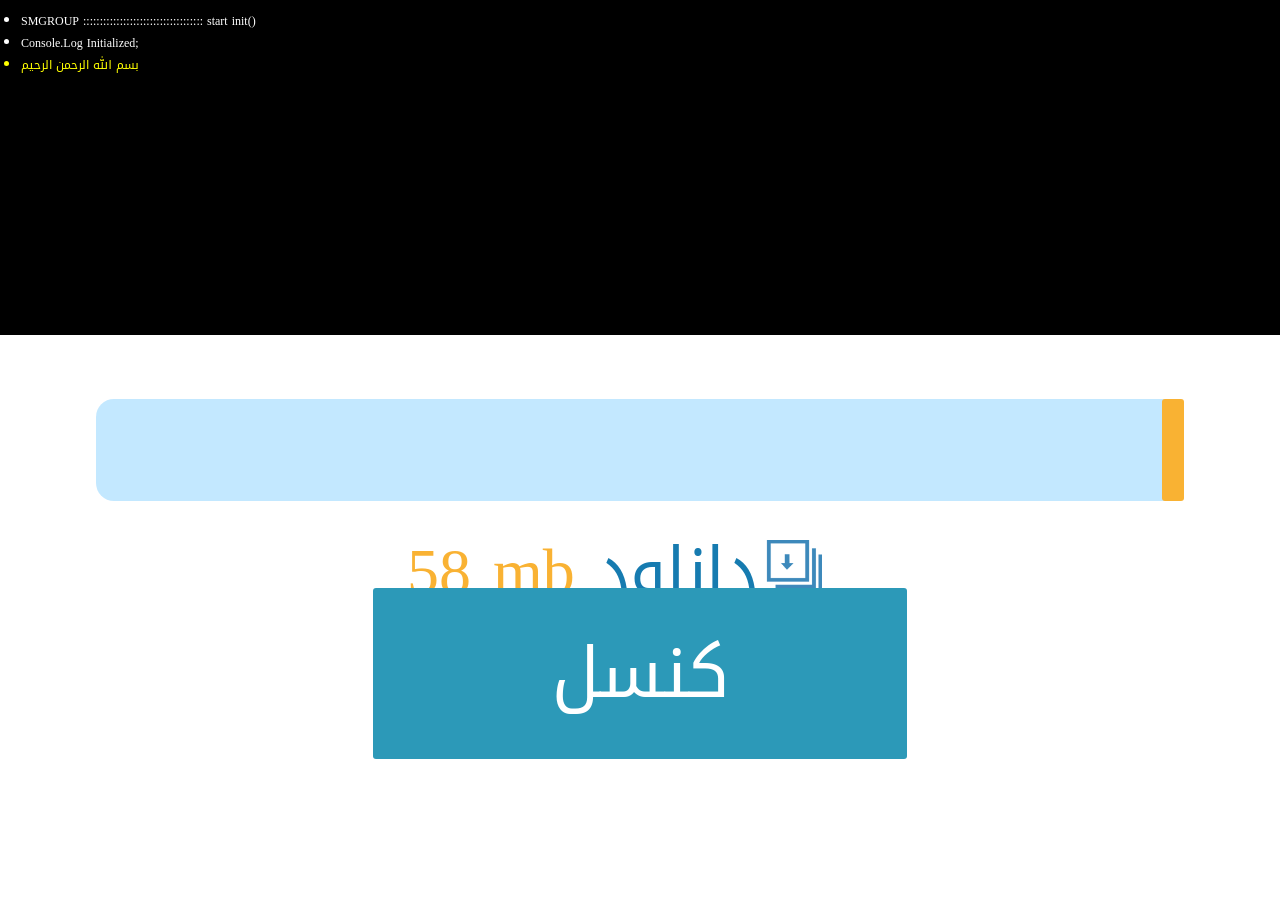
==== commit cfecaba3: "0" ====
--- a/www/download.html
+++ b/www/download.html
@@ -11,7 +11,7 @@
     <link rel="stylesheet" type="text/css" href="css/template.css">
 
 	<script src="js/jquery-2.2.2.min.js"></script>
-	<!--<script src="js/console.log.js"></script>-->
+	<script src="js/console.log.js"></script>
     <script src="cordova.js"></script>
     <script src="js/jquery.md5.js"></script>
     <script src="js/fastclick.js"></script>
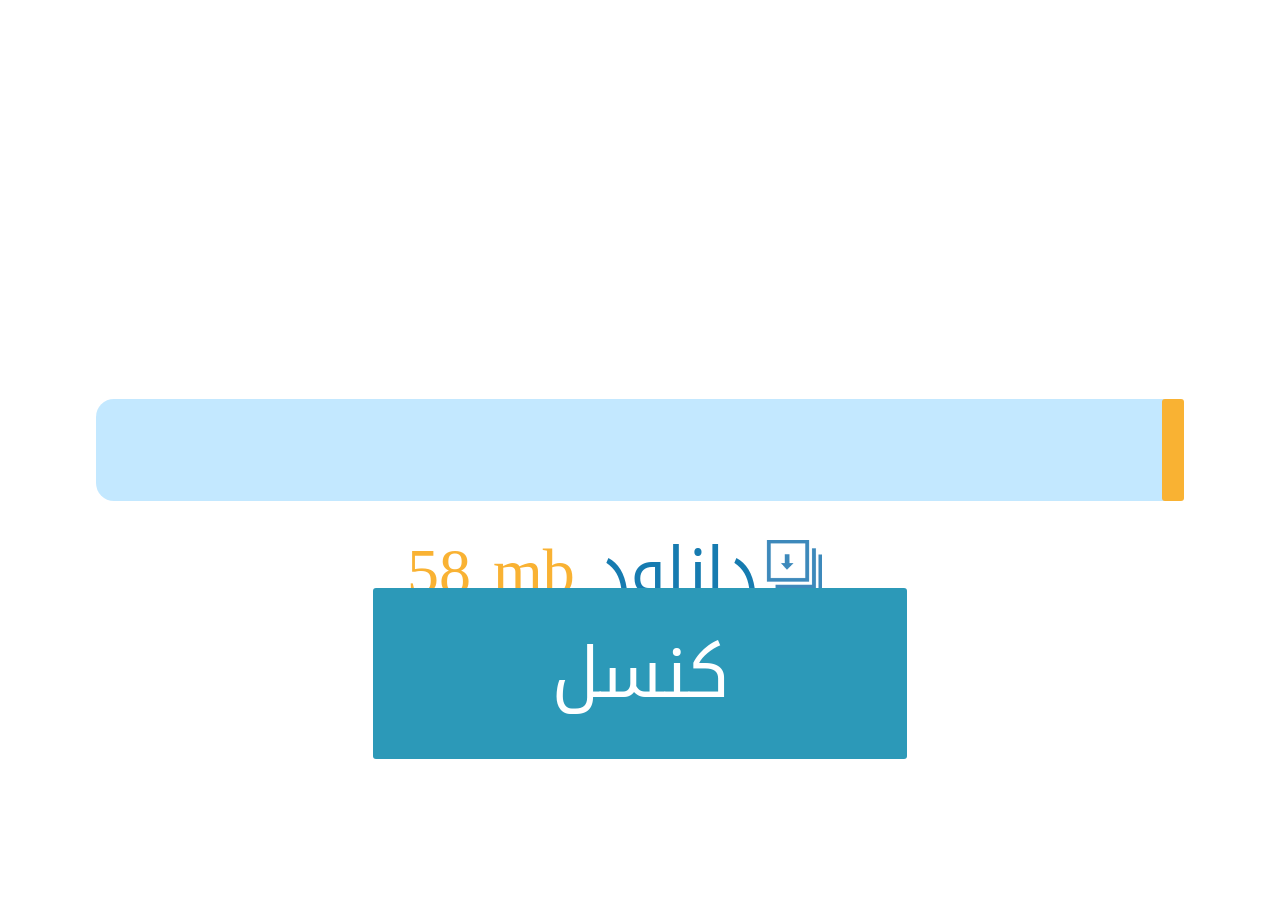
==== commit 3bf0f304: "0" ====
--- a/www/download.html
+++ b/www/download.html
@@ -11,7 +11,7 @@
     <link rel="stylesheet" type="text/css" href="css/template.css">
 
 	<script src="js/jquery-2.2.2.min.js"></script>
-	<script src="js/console.log.js"></script>
+	<!-- <script src="js/console.log.js"></script> -->
     <script src="cordova.js"></script>
     <script src="js/jquery.md5.js"></script>
     <script src="js/fastclick.js"></script>
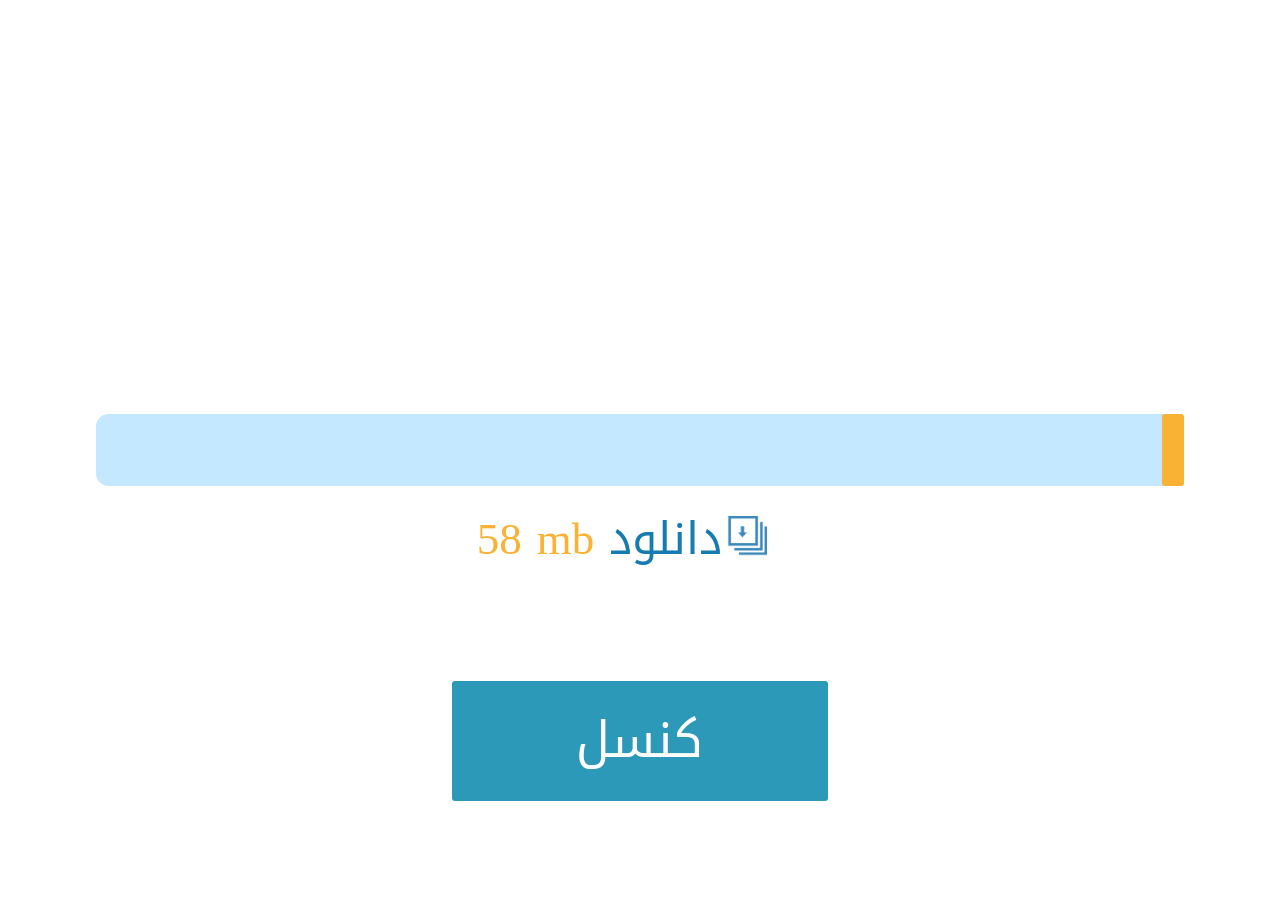
==== commit 1053a10d: "0" ====
--- a/www/download.html
+++ b/www/download.html
@@ -91,8 +91,9 @@
 			}
 			else
 			{
-				download_zip('http://dlsmgroup.ir/temp/panos.zip','panos');
-				//download_zip('http://192.168.0.9/panos.zip','panos');
+				//alert(btoa("123"));
+				//alert(atob("MTIz"));
+				download_zip('http://dlsmgroup.ir/temp/panos-786.zip','panos');
 			}
 
 		}
--- a/www/css/progress.bar.css
+++ b/www/css/progress.bar.css
@@ -20,12 +20,12 @@
 	direction:ltr;
 	text-align: right;
 	background-color: #c3e8ff;
-	height: 8vw;
+	height: 8vh;
 	padding: 0px;
 	width: 85%;
-	-moz-border-radius: 1.4vw;
-	-webkit-border-radius: 1.4vw;
-	border-radius: 1.4vw;
+	-moz-border-radius: 1.4vh;
+	-webkit-border-radius: 1.4vh;
+	border-radius: 1.4vh;
 }
 
 .progress-bar span {
@@ -68,9 +68,9 @@
 	border-radius: 3px;
 	  
 	border:none;
-	width:41.68vw;
-	height:13.375vw;
-	font-size:5.5vw;
+	width:41.68vh;
+	height:13.375vh;
+	font-size:5.5vh;
 	margin-top: -30px;
 	
 }
@@ -78,7 +78,7 @@
     width: 100%;
     text-align: center;
     position: fixed;
-    bottom: 11vw;
+    bottom: 11vh;
     left: 0;
     right: 0;
 }
@@ -87,39 +87,39 @@
     background-repeat: no-repeat;
     background-size: contain;
     background-position: center right;
-    padding-right: 9vw;
-    font-size: 5vw;
+    padding-right: 9vh;
+    font-size: 5vh;
     color: #167bb0;
 	text-align:center;
 }
-.progress-bar #descripion .hajm{color:#f9b233;display:inline-block;font-size: 5vw;direction:ltr;}
-.progress-bar #descripion .hajm div{display:inline-block;width: 0.7vw;}
-.progress-bar #descripion .first{display:inline;font-size: 5vw;}
+.progress-bar #descripion .hajm{color:#f9b233;display:inline-block;font-size: 5vh;direction:ltr;}
+.progress-bar #descripion .hajm div{display:inline-block;width: 0.7vh;}
+.progress-bar #descripion .first{display:inline;font-size: 5vh;}
 .progress-bar #descripion .first::before {
     display: inline-block;
     content: "000000";
     background-image: url('../images/tahmil.png');
-    width: 5vw;
-    height: 6vw;
+    width: 5vh;
+    height: 6vh;
     overflow: hidden;
     color: transparent;
     background-size: contain;
     background-repeat: no-repeat;
     background-position: center bottom;
     position: absolute;
-    top: 1.2vw;
-    right: -5vw;
+    top: 1.2vh;
+    right: -5vh;
 }
 .progress-bar #status {
     color: #ffffff;
     min-height: 19px;
     direction: rtl;
     position: absolute;
-    top: -10vw;
+    top: -10vh;
     text-align: center;
     width: 100%;
     color: #167bb0;
-	font-size: 6vw;
+	font-size: 6vh;
 }
 /*---------------------------*/			
 
